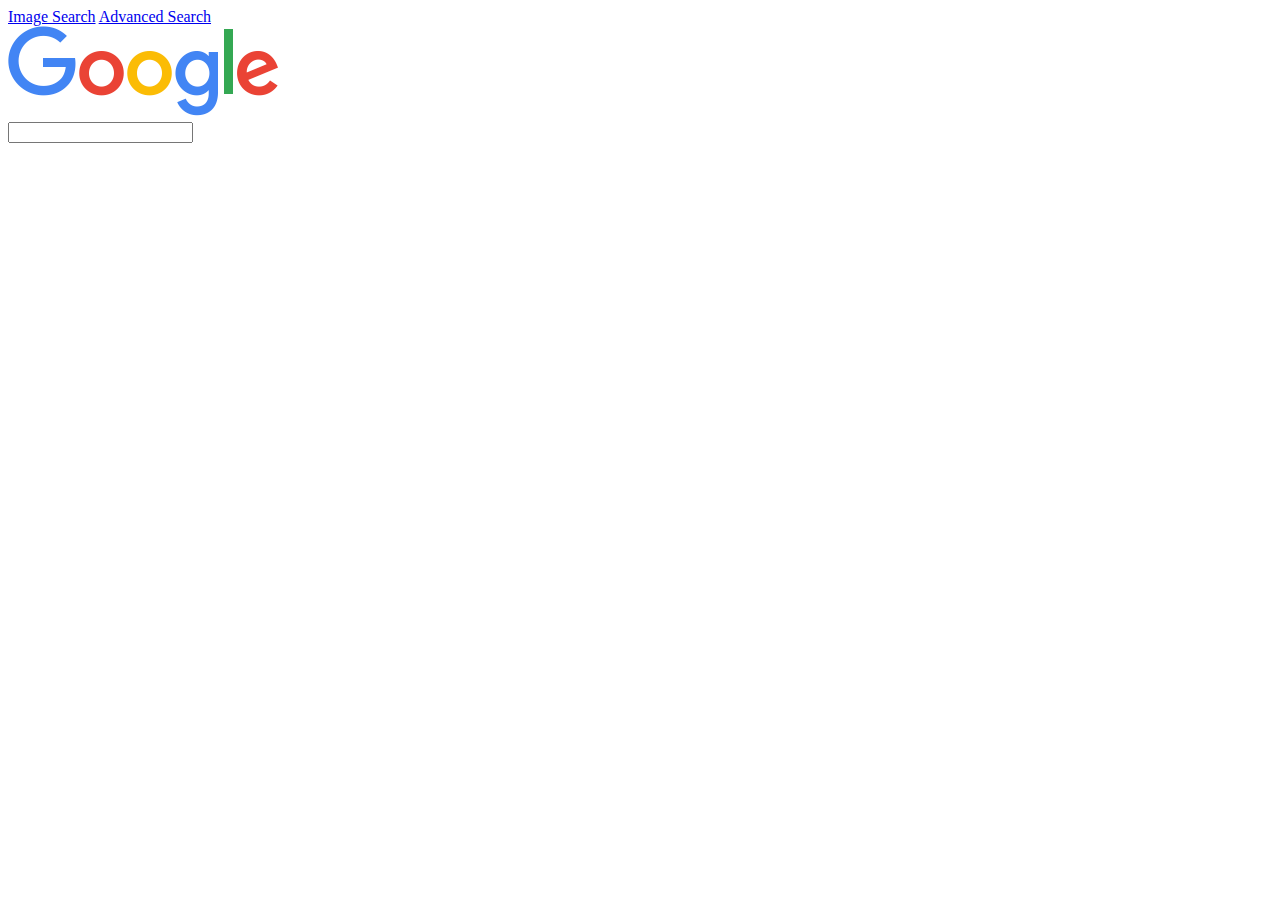
==== searchbar/index.html @ d25c0a79 "hw1 csc473" ====
<!DOCTYPE html>
<html lang="en">
    <head>
        <title>Search</title>
        <link rel="stylesheet" href="/style.css">
    </head>
    <body>
        <a href="/image.html">Image Search</a>
        <a href="/advanced.html">Advanced Search</a>
        <div class="LS80JS">
            <div class="o3j99 LLD4me yr19Zb LS8OJ">
                <div class="k1zIA rSk4se">
                    <img class="lnXdpd" src="./pic/googlelogo_color_272x92dp.png">
                </div>
            </div>

            <form class="A8SBwf" action="https://www.google.com/search">
                <div class="zGVn2e">
                    <div class="SDkEP">
                        <div class="a4bIc">
                            <input class="gLFyf gsfi"  type="text" name="q">
                        </div>
                    </div>
                </div>
                
                <input type="submit" hidden="true" value="Google Search">
                <!-- </div> -->
            </form>
        </div>
    </body>
</html>
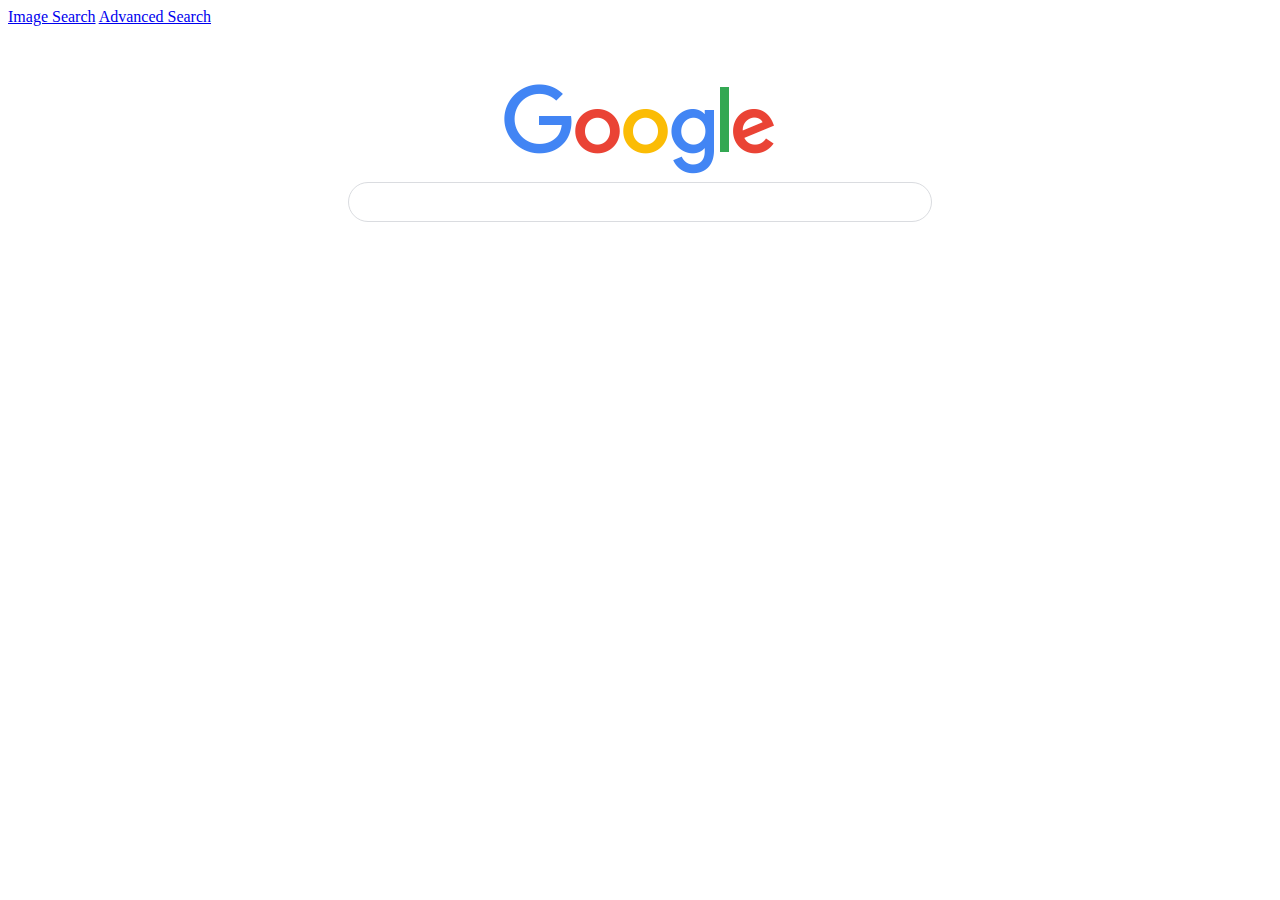
==== commit b5f9543c: "fix link" ====
--- a/searchbar/index.html
+++ b/searchbar/index.html
@@ -2,11 +2,11 @@
 <html lang="en">
     <head>
         <title>Search</title>
-        <link rel="stylesheet" href="/style.css">
+        <link rel="stylesheet" href="/searchbar/style.css">
     </head>
     <body>
-        <a href="/image.html">Image Search</a>
-        <a href="/advanced.html">Advanced Search</a>
+        <a href="/searchbar/image.html">Image Search</a>
+        <a href="/searchbar/advanced.html">Advanced Search</a>
         <div class="LS80JS">
             <div class="o3j99 LLD4me yr19Zb LS8OJ">
                 <div class="k1zIA rSk4se">
--- a/searchbar/style.css
+++ b/searchbar/style.css
@@ -0,0 +1,150 @@
+.T8VaVe{
+    color: #4285f4;
+    font: 16px/16px roboto-regular, arial, sans-serif;
+    position: absolute;
+    left: 215px;
+    bottom: 0;
+    white-space: nowrap;
+}
+
+.lnXdpd {
+    max-height: 100%;
+    max-width: 100%;
+    /* object-fit: contain; */
+    object-position: center bottom;
+    width: auto;
+}
+
+.rSk4se {
+    max-height: 92px;
+    position: relative;
+}
+
+.k1zIA {
+    height: 100%;
+    margin-top: auto;
+}
+
+.LS8OJ {
+    display: flex;
+    flex-direction: column;
+    align-items: center;
+}
+.yr19Zb {
+    min-height: 92px;
+}
+.LLD4me {
+    min-height: 150px;
+    max-height: 290px;
+    height: calc(100% - 560px);
+}
+.o3j99 {
+    flex-shrink: 0;
+    box-sizing: border-box;
+}
+
+.RNNXgb {
+    display: flex;
+    z-index: 3;
+    height: 44px;
+    background: #fff;
+    border: 1px solid #dfe1e5;
+    box-shadow: none;
+    border-radius: 24px;
+    margin: 0 auto;
+    width: calc(632px + 6px);
+    width: auto;
+    max-width: 584px;
+}
+
+
+.A8SBwf {
+    margin: 0 auto;
+    width: calc(632px + 8px);
+    padding-top: 6px;
+    width: auto;
+    max-width: 584px;
+    position: relative;
+}
+
+.SDkEP {
+    flex: 1;
+    display: flex;
+    padding: 7px 0 6px;
+}
+.a4bIc {
+    display: flex;
+    flex: 1;
+}
+
+.gLFyf {
+    line-height: 25px;
+    background-color: transparent;
+    border: none;
+    margin: 0;
+    padding: 0 0 0 19px;
+    font-size: 18px;
+    font-family: Roboto,Helvetica Neue,Arial,sans-serif;
+    color: #202124;
+    word-wrap: break-word;
+    outline: none;
+    display: flex;
+    flex: 1;
+    -webkit-tap-highlight-color: transparent;
+    width: 100%;
+}
+
+.zGVn2e {
+    display: flex;
+    z-index: 3;
+    box-shadow: ;
+    border-radius: 20px;
+    background: #fff;
+    border: 1px solid #dadce0;
+}
+
+.appbar {
+    color: #d93025;
+    font-size: 20px;
+    margin: 25px 35px;
+}
+
+.gy3Eif {
+    border-bottom: 1px solid #ebebeb;
+}
+
+div.otByu {
+    width: 100%;
+    clear: both;
+}
+
+div.otByu div.yIQOUb {
+    clear: both;
+}
+
+div.otByu div.FAcADc {
+    float: left;
+    display: inline-block;
+    min-width: 167px;
+    width: 16%;
+    height: 42px;
+    color: #222;
+    font-size: 13px;
+    line-height: 16px;
+    vertical-align: middle;
+}
+
+div.otByu div.jYcx0e {
+    float: left;
+    display: inline-block;
+    min-width: 167px;
+    min-height: 41px;
+    vertical-align: middle;
+    width: 50%;
+}
+div.Mza7yc {
+    max-width: 1140px;
+    min-width: 200px;
+    width: 96%;
+    margin: 40px 2% 0 45px;
+}